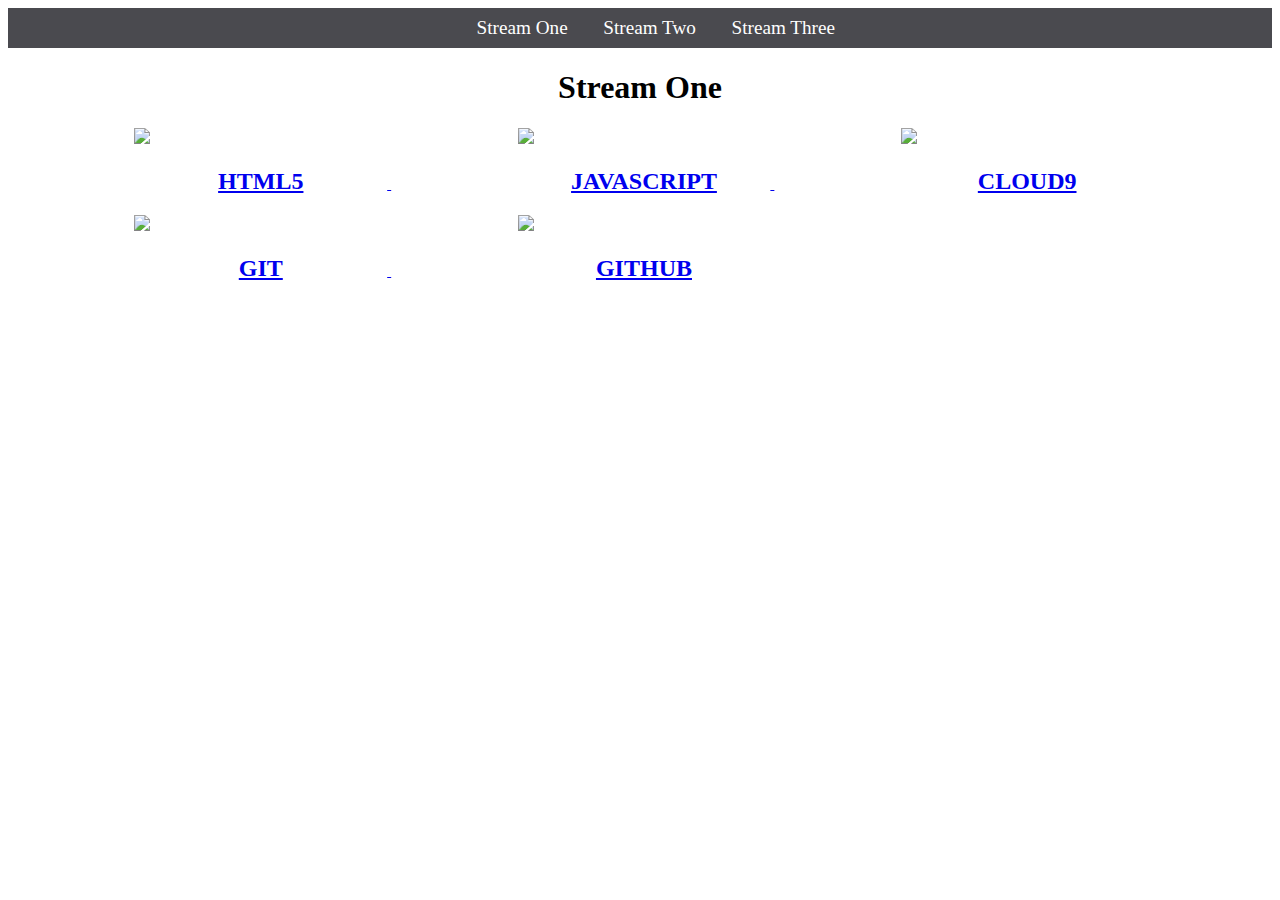
==== index.html @ 6d53d4f6 "rename stream-one to index.html" ====
<!DOCTYPE html>
<html>
    <head>
        <title>hello world</title>
        <link rel="stylesheet" href="css/style.css" type="text/css" />
    </head>
    
    <body>
        <nav>
            <ul>
                <li><a href="stream-one.html">Stream One</a></li>
                <li><a href="stream-two.html">Stream Two</a></li>
                <li><a href="stream-three.html">Stream Three</a></li>
            </ul>
        </nav>
        <h1>Stream One</h1>
            <div class="card">
                <a href="https://en.wikipedia.org/wiki/HTML5">
                    <img src="http://www.sanjaywebdesigner.com/articles/wp-content/uploads/2014/09/HTML5-courses.png">
                <h2>HTML5</h2>
            </div>
            <div class="card">
                <a href="https://www.javascript.com/">
                    <img src="https://www.javatpoint.com/images/javascript/javascript_logo.png">
                <h2>JAVASCRIPT</h2>
            </div>
            <div class="card">
                <a href="https://c9.io/codecap">
                    <img src="https://cdn-images-1.medium.com/max/512/1*uc-REJYHbk02nuzVQmDHHQ.png">
                <h2>CLOUD9</h2>
            </div>
            <div class="card">
                <a href="https://git-scm.com/">
                    <img src="https://avatars1.githubusercontent.com/u/18133?s=400&v=4">
                <h2>GIT</h2>
            </div>
            <div class="card">
                <a href="https://github.com/">
                    <img src="https://assets-cdn.github.com/images/modules/logos_page/GitHub-Mark.png">
                <h2>GITHUB</h2>
            </div>
    
    </body>
</html>
---- css/style.css ----
p {
    margin: 0;
    padding: 0;
    font-family: 'Oswald', sans-serif;
}

nav ul {
    list-style: none;
    background-color: #4a4a4f;
    text-align: center;
    margin: 0;
    padding: 0;
}

nav li {
    font-size: 1.2em;
    line-height: 40px;
    height: 40px;
    display: inline-block;
    margin-left: 2.5%;
    
}

nav a {
    text-decoration: none;
    color: #ffffff;
    display: block;
    
}

nav a:hover {
    background-color: #ffffff;
    color: #4a4a4f;
}

.card {
    display: inline-block;
    width: 20%;
    margin-left: 10%;
   
}

.card a {
    text-align: center;
}

img {
    width: 100%;

}

h1 {
    text-align: center;
}
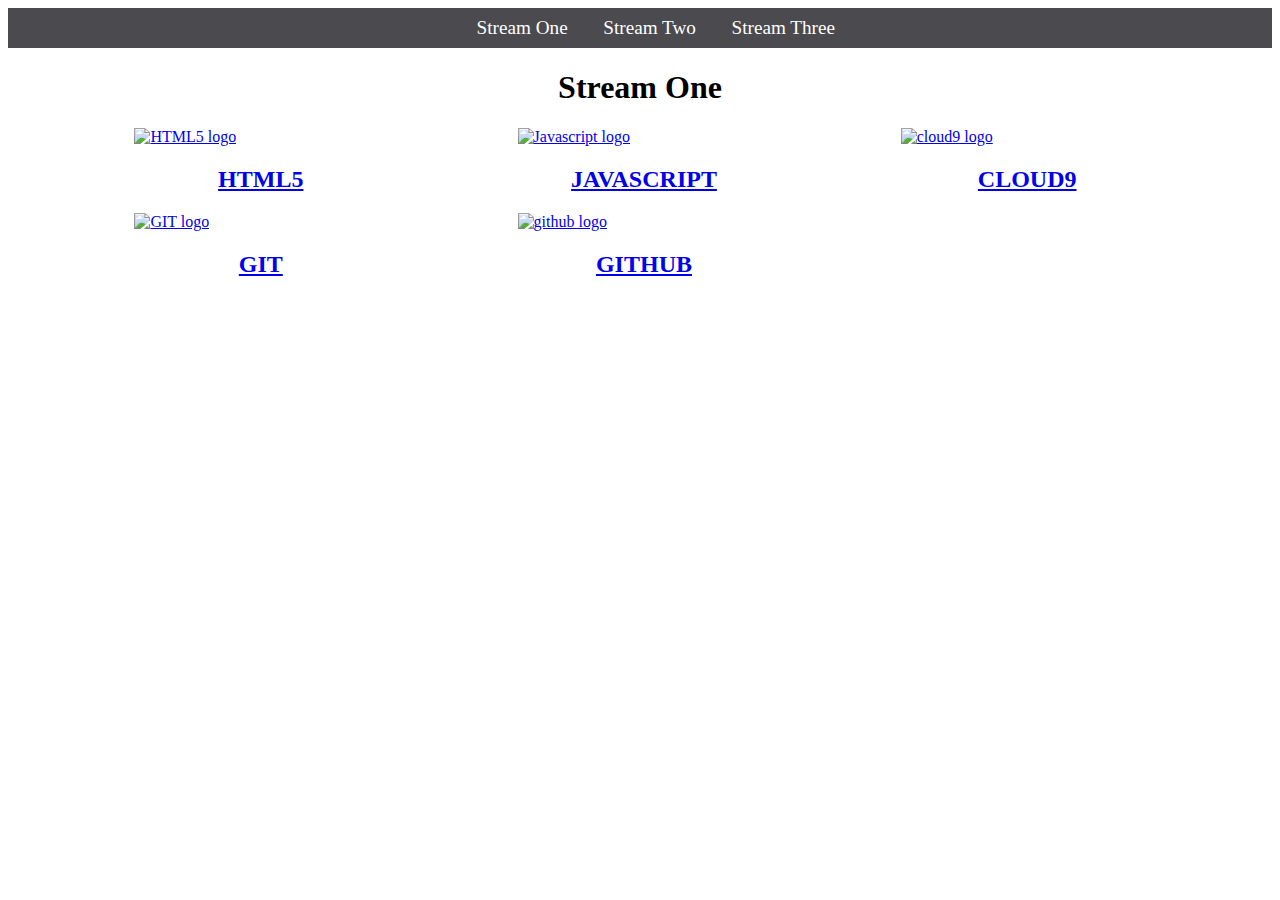
==== commit b4625ee0: "updates commit" ====
--- a/index.html
+++ b/index.html
@@ -16,28 +16,33 @@
         <h1>Stream One</h1>
             <div class="card">
                 <a href="https://en.wikipedia.org/wiki/HTML5">
-                    <img src="http://www.sanjaywebdesigner.com/articles/wp-content/uploads/2014/09/HTML5-courses.png">
+                    <img src="http://www.sanjaywebdesigner.com/articles/wp-content/uploads/2014/09/HTML5-courses.png" alt="HTML5 logo">
                 <h2>HTML5</h2>
+                </a>
             </div>
             <div class="card">
                 <a href="https://www.javascript.com/">
-                    <img src="https://www.javatpoint.com/images/javascript/javascript_logo.png">
+                    <img src="https://www.javatpoint.com/images/javascript/javascript_logo.png" alt="Javascript logo">
                 <h2>JAVASCRIPT</h2>
+                </a>
             </div>
             <div class="card">
                 <a href="https://c9.io/codecap">
-                    <img src="https://cdn-images-1.medium.com/max/512/1*uc-REJYHbk02nuzVQmDHHQ.png">
+                    <img src="https://cdn-images-1.medium.com/max/512/1*uc-REJYHbk02nuzVQmDHHQ.png" alt="cloud9 logo">
                 <h2>CLOUD9</h2>
+                </a>
             </div>
             <div class="card">
                 <a href="https://git-scm.com/">
-                    <img src="https://avatars1.githubusercontent.com/u/18133?s=400&v=4">
+                    <img src="https://avatars1.githubusercontent.com/u/18133?s=400&v=4" alt="GIT logo">
                 <h2>GIT</h2>
+                </a>
             </div>
             <div class="card">
                 <a href="https://github.com/">
-                    <img src="https://assets-cdn.github.com/images/modules/logos_page/GitHub-Mark.png">
+                    <img src="https://assets-cdn.github.com/images/modules/logos_page/GitHub-Mark.png" alt="github logo">
                 <h2>GITHUB</h2>
+                </a>
             </div>
     
     </body>
